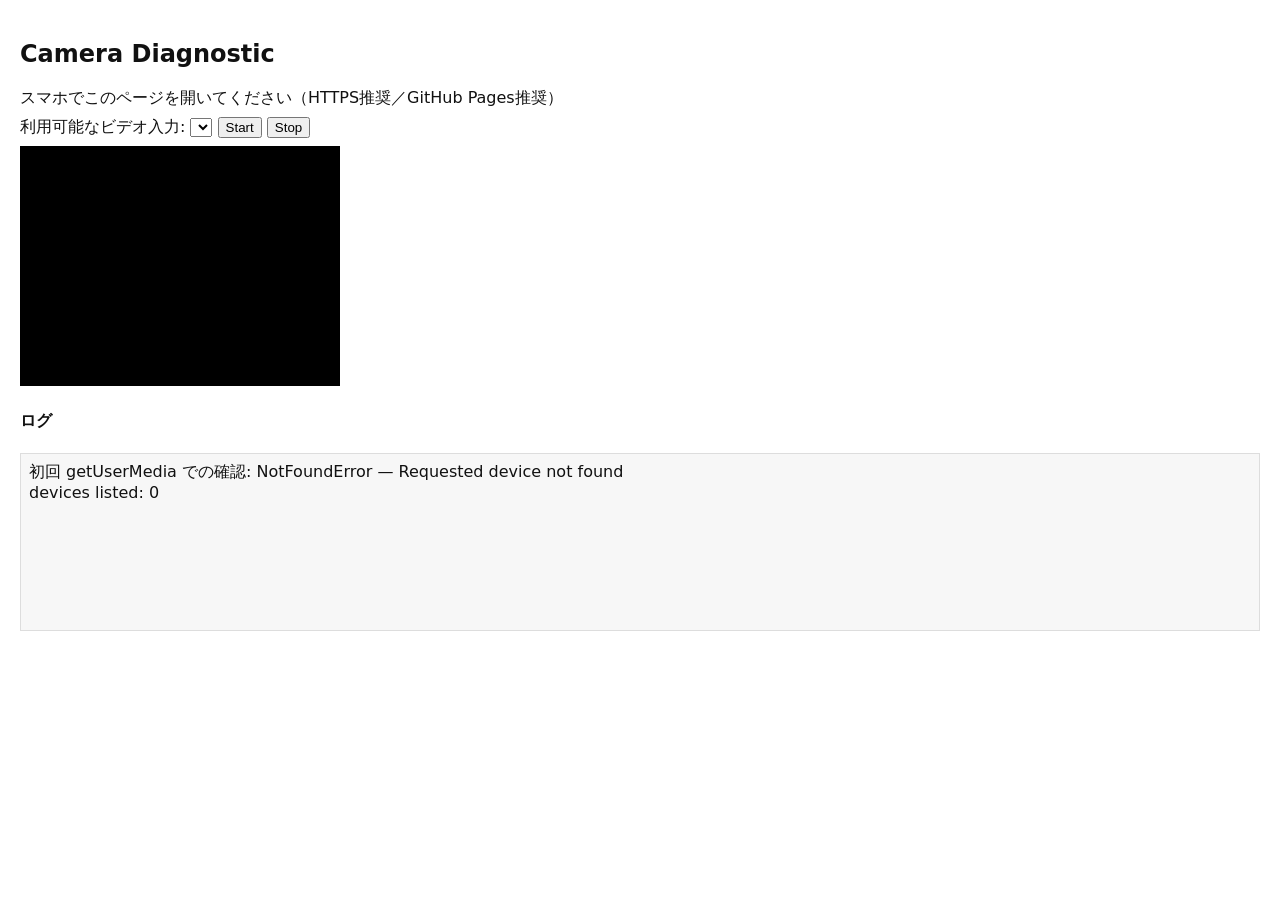
==== camera_diagnostic.html @ b9c3327f "テスト追加" ====
<!doctype html>
<html lang="ja">
<head>
  <meta charset="utf-8">
  <meta name="viewport" content="width=device-width,initial-scale=1">
  <title>Camera Diagnostic</title>
  <style>body{font-family:system-ui,Segoe UI,Segoe,Arial;background:#fff;color:#111;padding:12px}#log{white-space:pre-wrap;background:#f7f7f7;border:1px solid #ddd;padding:8px;height:160px;overflow:auto}</style>
</head>
<body>
  <h2>Camera Diagnostic</h2>
  <div>スマホでこのページを開いてください（HTTPS推奨／GitHub Pages推奨）</div>
  <div style="margin-top:8px">
    <label>利用可能なビデオ入力: <select id="videoSelect"></select></label>
    <button id="start">Start</button>
    <button id="stop">Stop</button>
  </div>
  <div style="margin-top:8px">
    <video id="v" autoplay playsinline muted style="width:320px;height:240px;background:#000"></video>
  </div>
  <h4>ログ</h4>
  <div id="log">—</div>

<script>
const L = msg=>{ console.log(msg); const d=document.getElementById('log'); d.textContent = (d.textContent==='—'?'':d.textContent+'\n') + msg; };
async function enumerateDevices(){
  try{
    const devices = await navigator.mediaDevices.enumerateDevices();
    const sel = document.getElementById('videoSelect'); sel.innerHTML='';
    devices.filter(d=>d.kind==='videoinput').forEach(d=>{
      const opt = document.createElement('option'); opt.value = d.deviceId; opt.textContent = d.label || `camera ${sel.length+1}`; sel.appendChild(opt);
    });
    L('devices listed: ' + sel.length);
  }catch(e){ L('enumerateDevices error: '+e); }
}

let stream = null;
async function start(){
  const sel = document.getElementById('videoSelect');
  const deviceId = sel.value || undefined;
  const constraints = { video: deviceId ? { deviceId: { exact: deviceId } } : { facingMode: 'environment' } };
  L('getUserMedia constraints: ' + JSON.stringify(constraints));
  try{
    stream = await navigator.mediaDevices.getUserMedia(constraints);
    document.getElementById('v').srcObject = stream;
    L('stream started');
    const tracks = stream.getVideoTracks(); L('tracks: '+tracks.length+'; label: '+(tracks[0] && tracks[0].label));
  }catch(err){
    L('getUserMedia error: ' + err.name + ' — ' + err.message);
  }
}
function stop(){ if (stream){ stream.getTracks().forEach(t=>t.stop()); stream=null; document.getElementById('v').srcObject=null; L('stream stopped'); } }

document.getElementById('start').addEventListener('click', start);
document.getElementById('stop').addEventListener('click', stop);

// 初期化: まず権限を促してデバイスを列挙
(async ()=>{
  if (!navigator.mediaDevices || !navigator.mediaDevices.getUserMedia){ L('navigator.mediaDevices not available'); return; }
  try{
    // 一度取得してから enumerateDevices するとラベルが表示される
    const s = await navigator.mediaDevices.getUserMedia({video:true});
    s.getTracks().forEach(t=>t.stop());
  }catch(e){ L('初回 getUserMedia での確認: ' + e.name + ' — ' + e.message); }
  await enumerateDevices();
})();
</script>
</body>
</html>
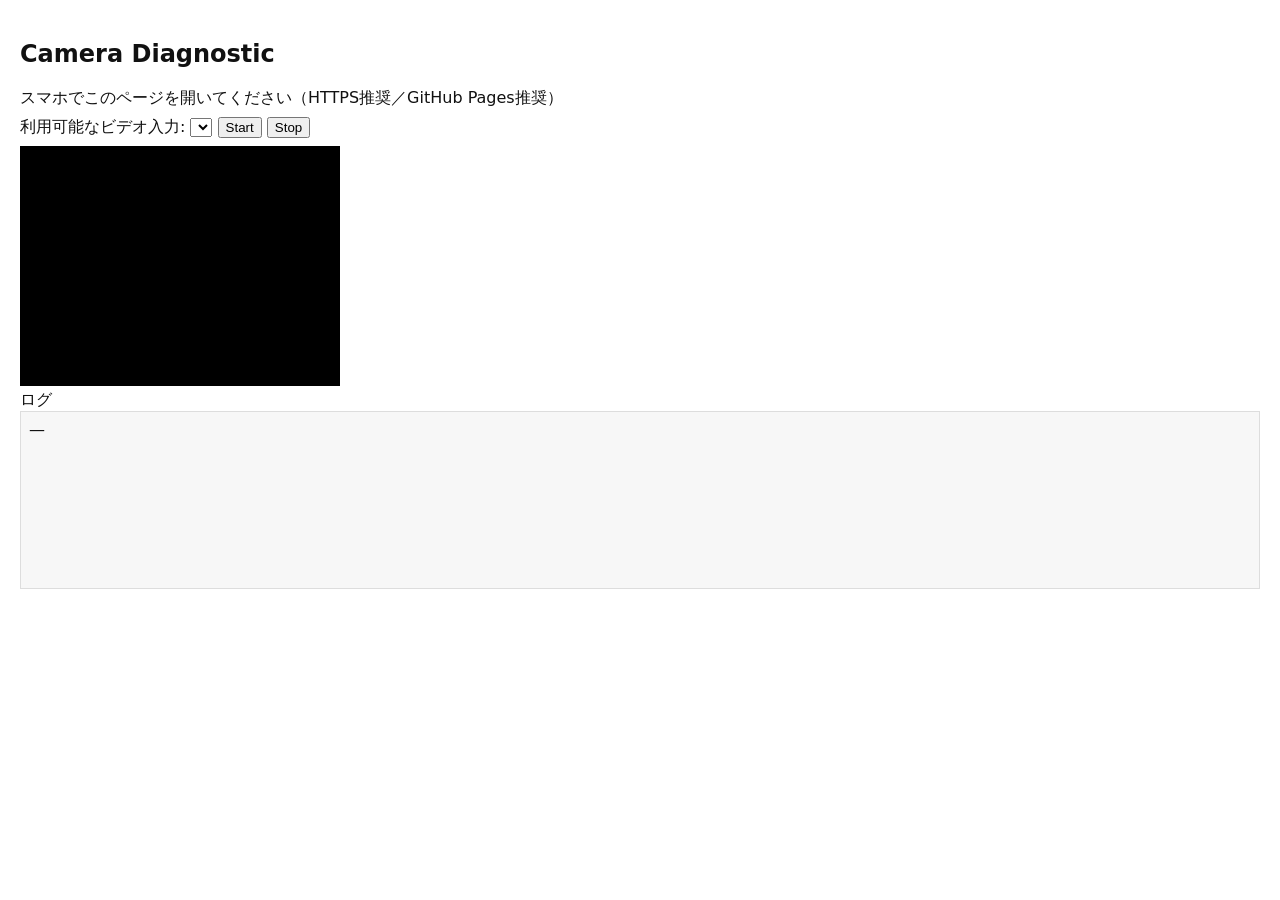
==== commit ce98be8b: "Update camera_diagnostic.html" ====
--- a/camera_diagnostic.html
+++ b/camera_diagnostic.html
@@ -4,30 +4,68 @@
   <meta charset="utf-8">
   <meta name="viewport" content="width=device-width,initial-scale=1">
   <title>Camera Diagnostic</title>
-  <style>body{font-family:system-ui,Segoe UI,Segoe,Arial;background:#fff;color:#111;padding:12px}#log{white-space:pre-wrap;background:#f7f7f7;border:1px solid #ddd;padding:8px;height:160px;overflow:auto}</style>
+  <style>
+    body{font-family:system-ui,Segoe UI,Segoe,Arial;
+         background:#fff;
+         color:#111;
+         padding:12px;
+        }
+    #log{
+      white-space:pre-wrap;
+      background:#f7f7f7;
+      border:1px solid #ddd;
+      padding:8px;
+      height:160px;
+      overflow:auto
+    }
+  </style>
 </head>
 <body>
   <h2>Camera Diagnostic</h2>
   <div>スマホでこのページを開いてください（HTTPS推奨／GitHub Pages推奨）</div>
+  
   <div style="margin-top:8px">
     <label>利用可能なビデオ入力: <select id="videoSelect"></select></label>
     <button id="start">Start</button>
     <button id="stop">Stop</button>
   </div>
+  
   <div style="margin-top:8px">
     <video id="v" autoplay playsinline muted style="width:320px;height:240px;background:#000"></video>
-  </div>
+  </div
+    
   <h4>ログ</h4>
   <div id="log">—</div>
 
 <script>
-const L = msg=>{ console.log(msg); const d=document.getElementById('log'); d.textContent = (d.textContent==='—'?'':d.textContent+'\n') + msg; };
+const L = msg=>{ 
+  try{ 
+    console.log(msg); 
+    const d=document.getElementById('log'); 
+    d.textContent = (d.textContent==='—'?'':d.textContent+'\n') + msg; 
+  }catch(e){
+    console.error('ログ出力エラー:',e);
+  } 
+};
+  
+window.addEventListener('error', e=>{ 
+  L('window.error: '+(e && e.message)); 
+});
+window.addEventListener('unhandledrejection', e=>{ 
+  L('unhandledrejection: '+(e && e.reason && e.reason.message ? e.reason.message : String(e.reason))); 
+});
+
 async function enumerateDevices(){
   try{
     const devices = await navigator.mediaDevices.enumerateDevices();
-    const sel = document.getElementById('videoSelect'); sel.innerHTML='';
-    devices.filter(d=>d.kind==='videoinput').forEach(d=>{
-      const opt = document.createElement('option'); opt.value = d.deviceId; opt.textContent = d.label || `camera ${sel.length+1}`; sel.appendChild(opt);
+    const sel = document.getElementById('videoSelect'); 
+    sel.innerHTML='';
+    devices
+      .filter(d=>d.kind==='videoinput')
+      .forEach(d=>{
+      const opt = document.createElement('option'); 
+        opt.value = d.deviceId; opt.textContent = d.label || `camera ${sel.length+1}`; 
+        sel.appendChild(opt);
     });
     L('devices listed: ' + sel.length);
   }catch(e){ L('enumerateDevices error: '+e); }
@@ -35,18 +73,37 @@
 
 let stream = null;
 async function start(){
+  L('Start clicked');
   const sel = document.getElementById('videoSelect');
   const deviceId = sel.value || undefined;
   const constraints = { video: deviceId ? { deviceId: { exact: deviceId } } : { facingMode: 'environment' } };
   L('getUserMedia constraints: ' + JSON.stringify(constraints));
-  try{
-    stream = await navigator.mediaDevices.getUserMedia(constraints);
-    document.getElementById('v').srcObject = stream;
-    L('stream started');
-    const tracks = stream.getVideoTracks(); L('tracks: '+tracks.length+'; label: '+(tracks[0] && tracks[0].label));
-  }catch(err){
-    L('getUserMedia error: ' + err.name + ' — ' + err.message);
+  
+  let attempted = 0;
+  const tryGet = async (c)=>{
+    attempted++;
+    L('attempt #' + attempted + ' with ' + JSON.stringify(c));
+    try{
+      stream = await navigator.mediaDevices.getUserMedia(c);
+      document.getElementById('v').srcObject = stream;
+      L('stream started');
+      const tracks = stream.getVideoTracks(); 
+      L('tracks: '+tracks.length+'; 
+        label: '+(tracks[0] && tracks[0].label));
+      return true;
+    }catch(err){
+      L('getUserMedia error: ' + err.name + ' — ' + err.message);
+      return err;
+    }
+  };
+  const primary = await tryGet(constraints);
+  if (primary !== true) {
+    const fb1 = await tryGet({video:true});
+    if (fb1 !== true) {
+      await tryGet({video:{width:{ideal:1280},height:{ideal:720},facingMode:'environment'}});
+    }
   }
+  setTimeout(()=>{ if (!stream) L('timeout: no stream after 5s'); }, 5000);
 }
 function stop(){ if (stream){ stream.getTracks().forEach(t=>t.stop()); stream=null; document.getElementById('v').srcObject=null; L('stream stopped'); } }
 
